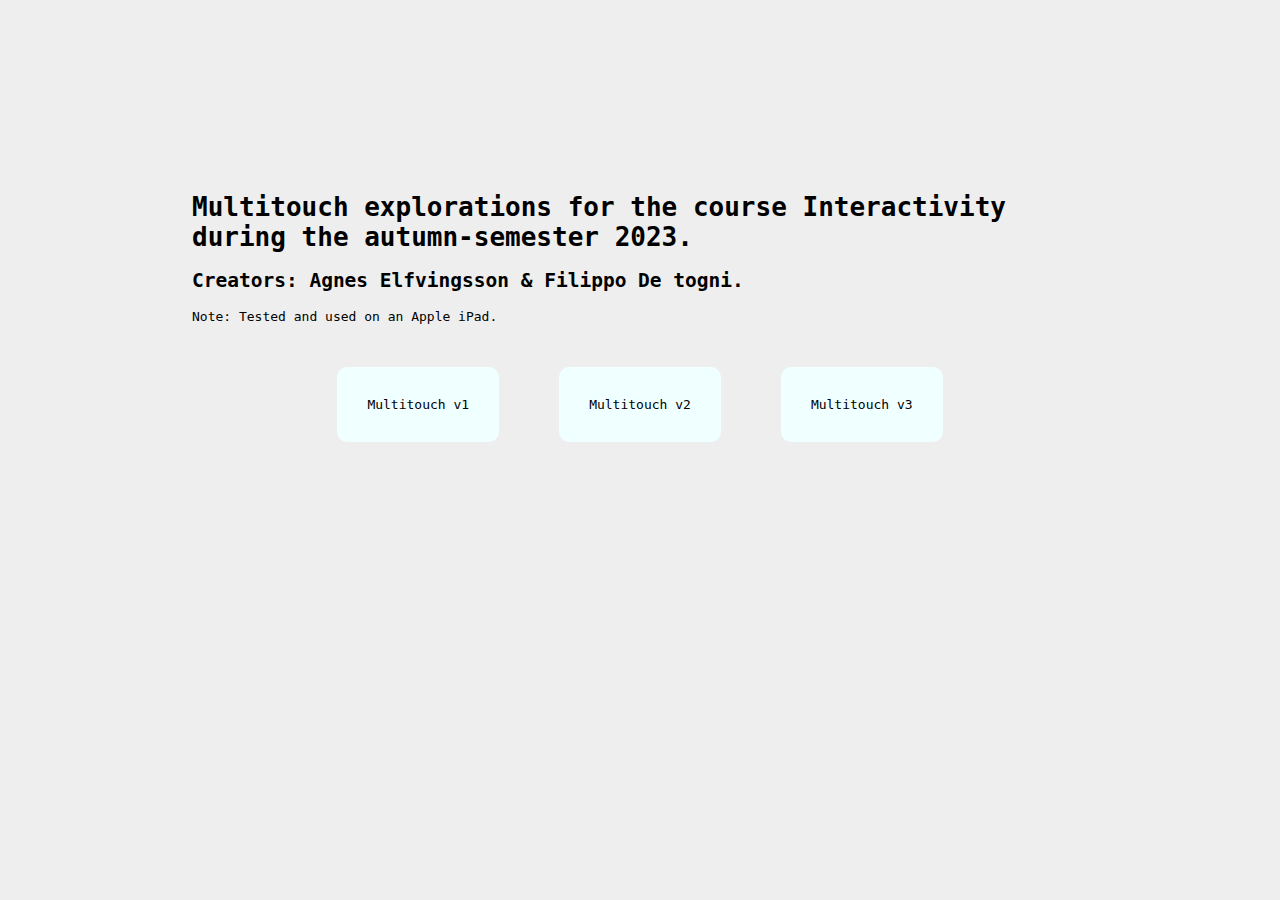
==== index.html @ 54fa99bf "Setting up repository" ====
<!DOCTYPE html>
<html lang="en">

<head>
  <meta charset="UTF-8">
  <meta name="viewport" content="width=device-width, initial-scale=1.0">
  <title>Multitouch explorations</title>
  <link rel="stylesheet" href="styles.css">
</head>

<body>
<div class="main-text-box">
    <h1>Multitouch explorations for the course Interactivity during the autumn-semester 2023.</h1>
    <h2>Creators: Agnes Elfvingsson & Filippo De togni.</h2>
    <p>Note: Tested and used on an Apple iPad.</p>
</div>


<div class="button-box">
<a class="button" href="v1/index.html">Multitouch v1</a>
<a class="button" href="v2/index.html">Multitouch v2</a>
<a class="button" href="v3/index.html">Multitouch v3</a>
</div>

</body>

</html>
---- styles.css ----
body {
    margin: 15%;
    font-family: monospace;
    background-color: rgb(238, 238, 238);
    /* max-width: 100%; */
}

.main-text-box {
    display: block;
    align-items: center;
    justify-content: center;
}

.button-box {
    display: flex;
    align-items: center;
    justify-content: center;
}

.button {
    background-color: azure;
    padding: 30px;
    border-radius: 10px;
    margin: 30px;
    text-decoration: none;
    color: black;
}
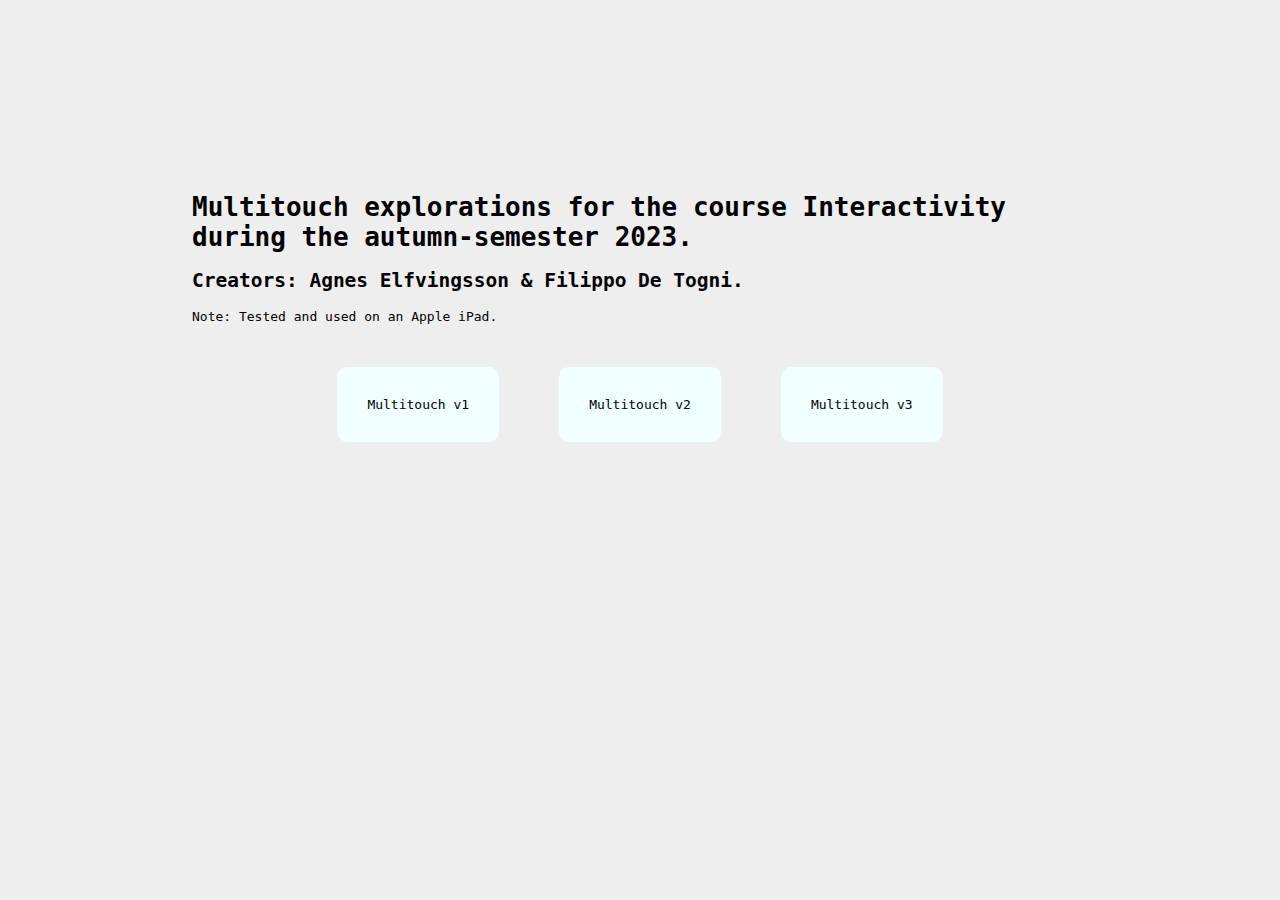
==== commit 3260b88a: "Update index.html" ====
--- a/index.html
+++ b/index.html
@@ -11,7 +11,7 @@
 <body>
 <div class="main-text-box">
     <h1>Multitouch explorations for the course Interactivity during the autumn-semester 2023.</h1>
-    <h2>Creators: Agnes Elfvingsson & Filippo De togni.</h2>
+    <h2>Creators: Agnes Elfvingsson & Filippo De Togni.</h2>
     <p>Note: Tested and used on an Apple iPad.</p>
 </div>
 
